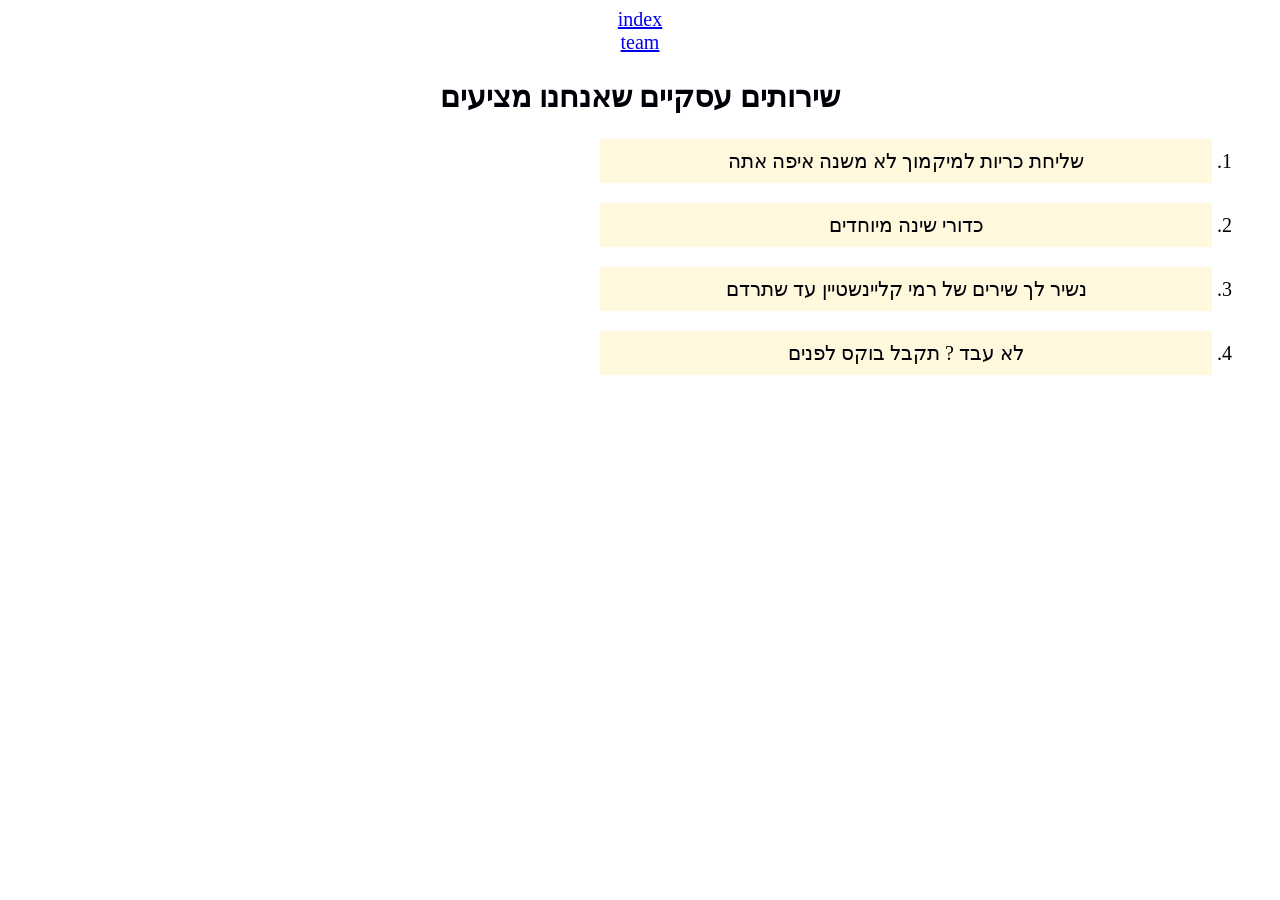
==== services.html @ 682f8024 "navu" ====
<!DOCTYPE html>
<html lang="en">
<head>
    <meta charset="UTF-8">
    <meta name="viewport" content="width=device-width, initial-scale=1.0">
    <title>שירות</title>
     <link rel="stylesheet" href="style.css">
</head>

<body dir="rtl">
    <header>
    <nav class="zibi">
        <a class="zibi" href="index.html"> index</a> <br>
        <a class="zibi" href="team.html">team</a>
        
    </nav>
</header>

<article>
    <h1> שירותים עסקיים שאנחנו מציעים</h1>
<ol>
    <li class="list">שליחת כריות למיקמוך לא משנה איפה אתה</li>
    <li class="list">כדורי שינה מיוחדים </li>
    <li class="list">נשיר לך שירים של רמי קליינשטיין עד שתרדם</li>
    <li class="list">לא עבד ? תקבל בוקס לפנים</li>
</ol>
</article>
    
</body>
</html>
---- style.css ----
html {
    font-size: 20px;
    color: #010008 ; /*זה הכוונה לפלטת צבעים עיקבית?*/

}
body{
    text-align: center;
}
.list {
  box-sizing: border-box;
  background-color: cornsilk;
  width: 50%;
  padding: 0.5rem;  
  margin: 1rem;


  border: #898989;
} 
.list:hover
{
  box-shadow: inset 8px 2px 5px #898989 ;
}
.zibi:hover { 
    color: yellow;
    font-size: 2rem;
    background-color: blue;
    /* text-align: center; למה זה לא עובד? */
}
table,thead,tr,th,td {
    border: 2px solid black;
    border-collapse: collapse;
    background-color: aqua;
    
    color: grey;
    text-align: center;
    margin: auto;
    padding: auto;
}
tr,td,th{
    padding: 2rem;
    margin:1rem;
}
th{
    font-size: 30px;
    color: blue;
}
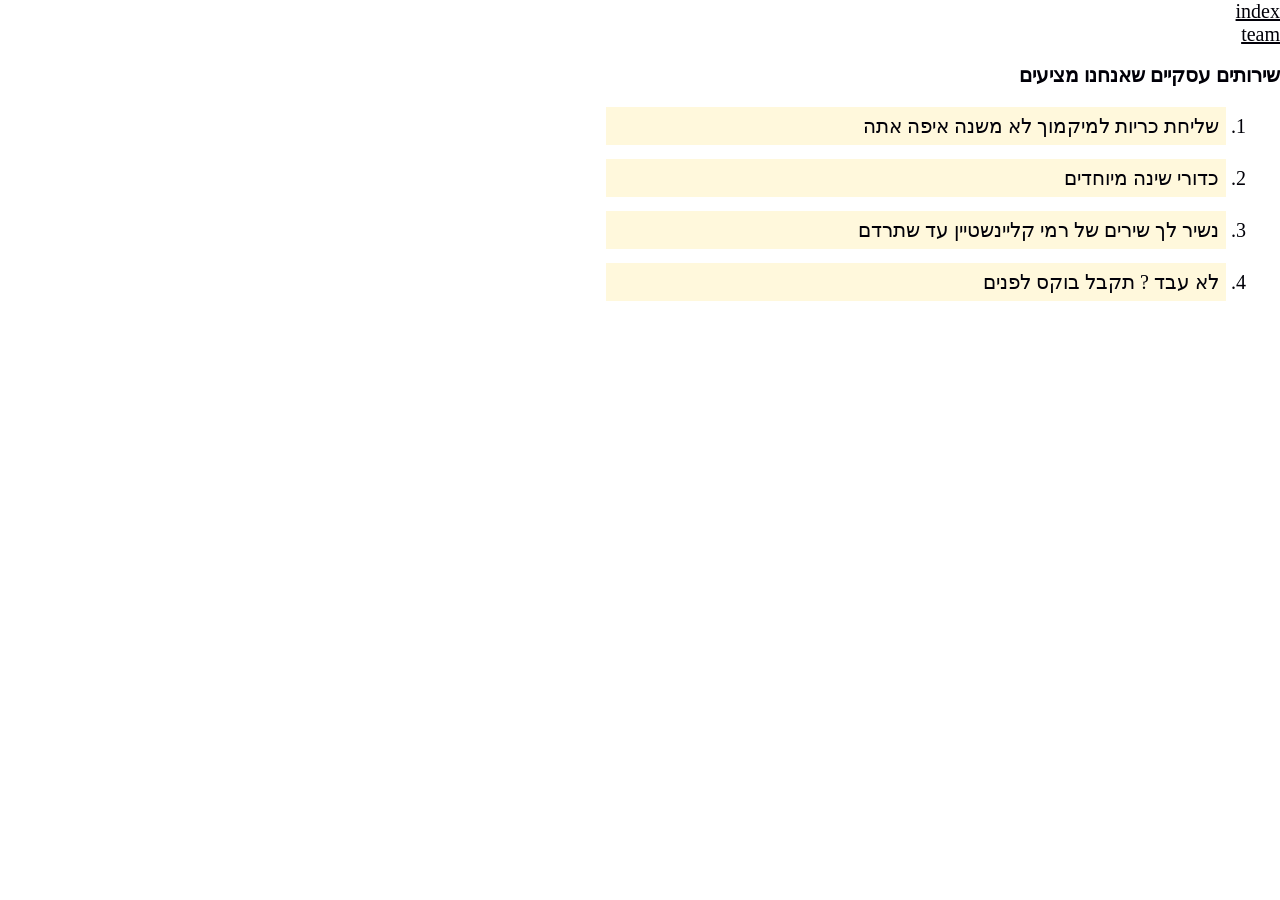
==== commit ecce3f06: "עובד, לא יפה" ====
--- a/services.html
+++ b/services.html
@@ -1,10 +1,10 @@
 <!DOCTYPE html>
-<html lang="en">
+<html lang="he">
 <head>
     <meta charset="UTF-8">
     <meta name="viewport" content="width=device-width, initial-scale=1.0">
     <title>שירות</title>
-     <link rel="stylesheet" href="style.css">
+      <link rel="stylesheet" href="style/style.css">
 </head>
 
 <body dir="rtl">
--- a/style/style.css
+++ b/style/style.css
@@ -0,0 +1,2 @@
+@import url("grid.css");
+@import url("reset.css");
